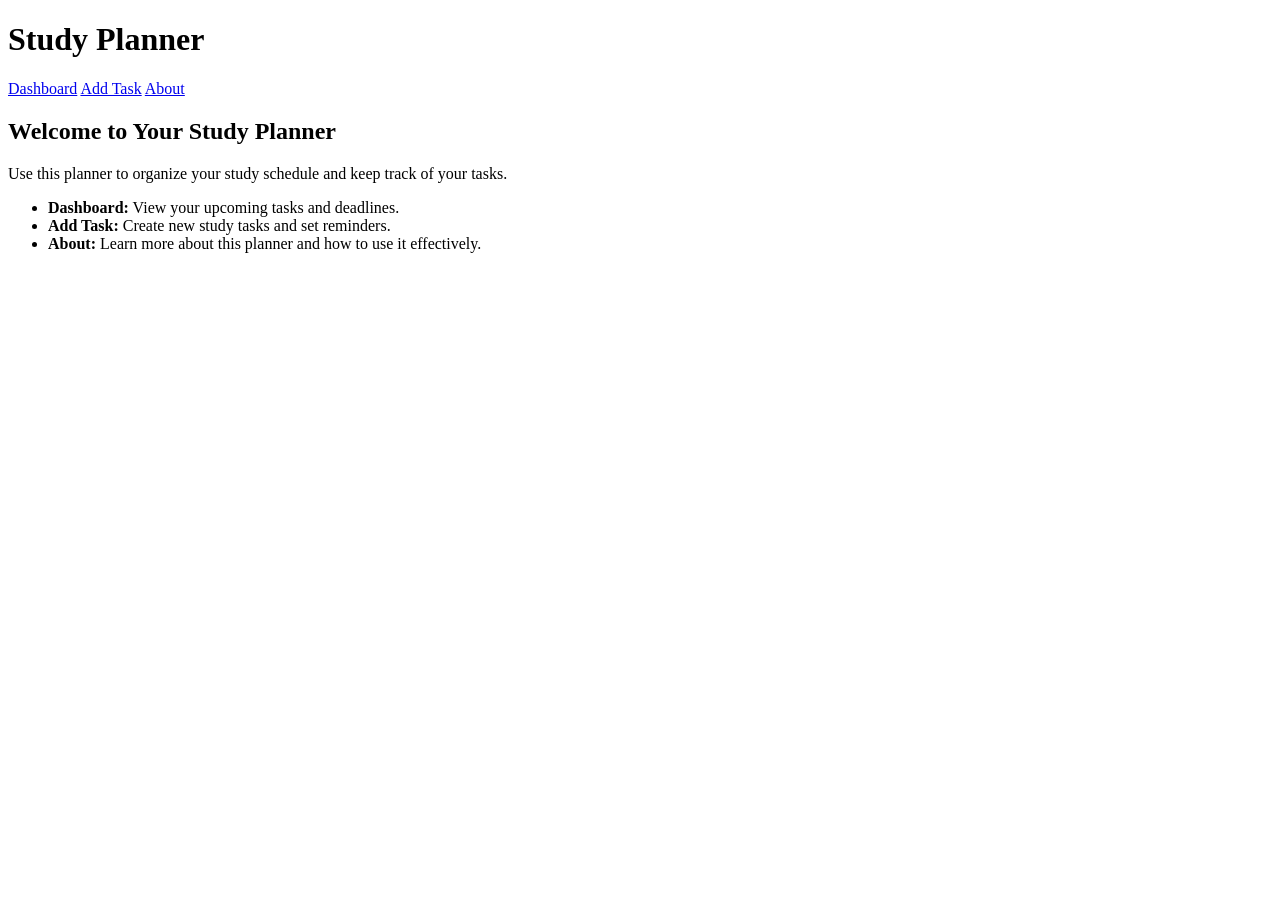
==== html/index.html @ a5713b38 "added header and some main content" ====
<!DOCTYPE html>
<html lang="en">
<head>
    <meta charset="UTF-8">
    <meta name="viewport" content="width=device-width, initial-scale=1.0">
    <title>Document</title>
</head>
<body>
    <header>
        <h1>Study Planner</h1>
  <nav>
    <a href="index.html">Dashboard</a>
    <a href="add.html">Add Task</a>
    <a href="about.html">About</a>
  </nav>
    </header>
    <main>
        <h2>Welcome to Your Study Planner</h2>
        <p>Use this planner to organize your study schedule and keep track of your tasks.</p>
        <ul>
            <li><strong>Dashboard:</strong> View your upcoming tasks and deadlines.</li>
            <li><strong>Add Task:</strong> Create new study tasks and set reminders.</li>
            <li><strong>About:</strong> Learn more about this planner and how to use it effectively.</li>
        </ul>

    
</body>
</html>
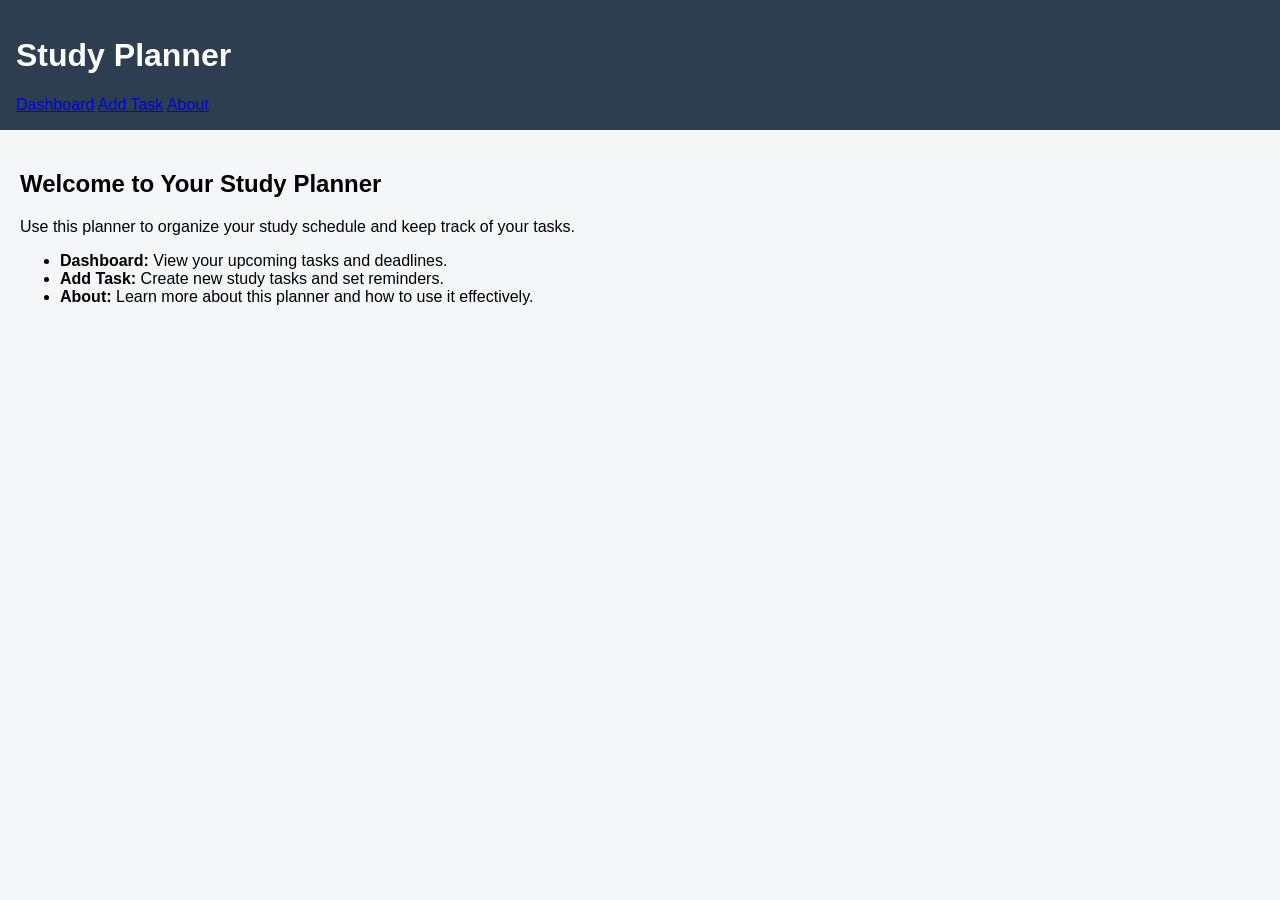
==== commit 61dadfa0: "debugged the css link and did some basic styling" ====
--- a/html/index.html
+++ b/html/index.html
@@ -4,6 +4,7 @@
     <meta charset="UTF-8">
     <meta name="viewport" content="width=device-width, initial-scale=1.0">
     <title>Document</title>
+    <link rel="stylesheet" href="../css/style.css">
 </head>
 <body>
     <header>
@@ -22,6 +23,8 @@
             <li><strong>Add Task:</strong> Create new study tasks and set reminders.</li>
             <li><strong>About:</strong> Learn more about this planner and how to use it effectively.</li>
         </ul>
+    </main>
+
 
     
 </body>
--- a/css/style.css
+++ b/css/style.css
@@ -0,0 +1,21 @@
+body {
+  font-family: Arial, sans-serif;
+  margin: 0;
+  background: #f4f6f8;
+}
+
+header {
+  background: #2c3e50;
+  color: white;
+  padding: 1rem;
+}
+
+main {
+  padding: 20px;
+}
+
+footer {
+  text-align: center;
+  background: #ddd;
+  padding: 10px;
+}
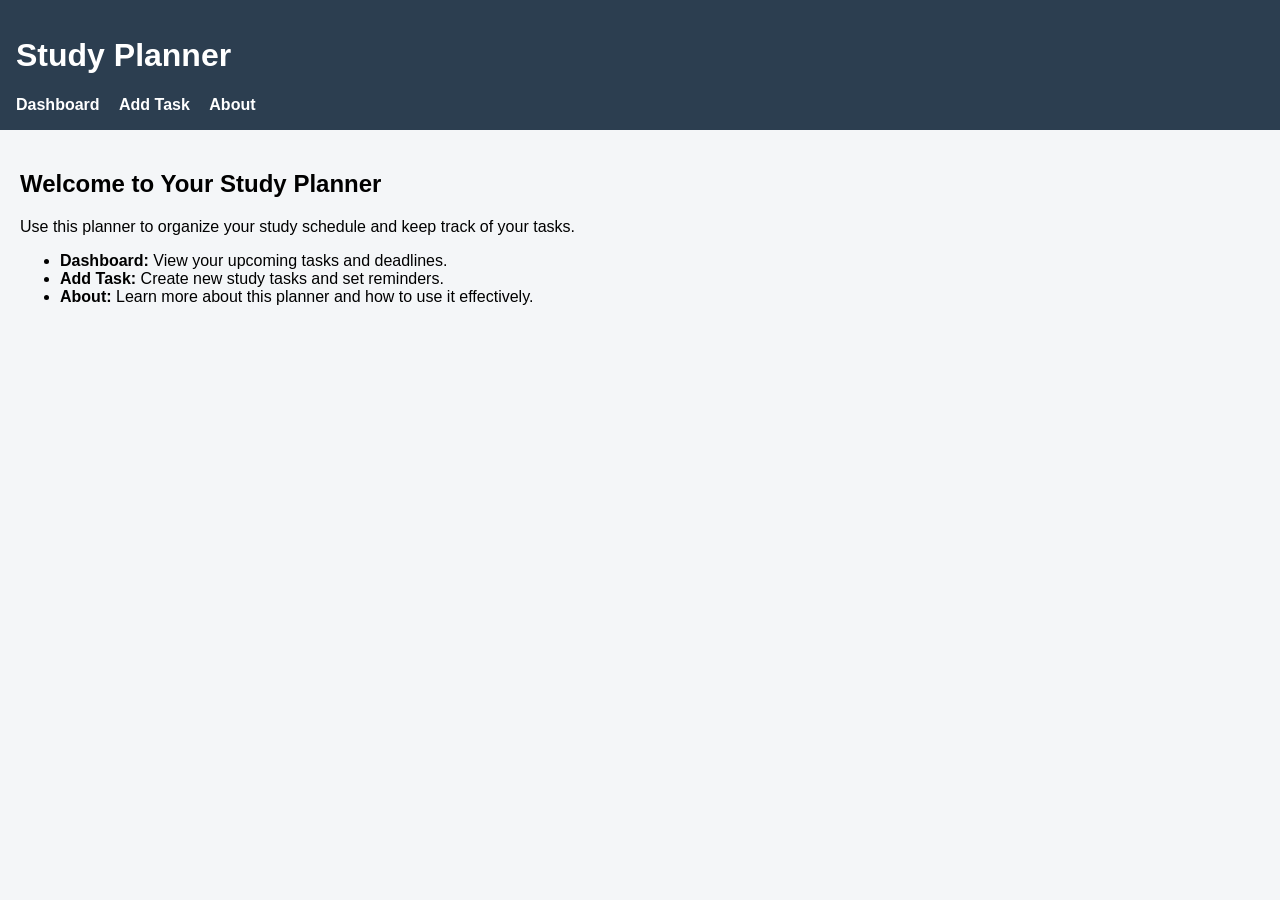
==== commit 7d4702f2: "sttyled the form in add.html and linked the html to the js" ====
--- a/html/index.html
+++ b/html/index.html
@@ -26,6 +26,6 @@
     </main>
 
 
-    
+    <script src="../js/script.js"></script>
 </body>
 </html>
--- a/css/style.css
+++ b/css/style.css
@@ -18,4 +18,47 @@
   text-align: center;
   background: #ddd;
   padding: 10px;
+}
+
+nav a {
+  color: white;
+  text-decoration: none;
+  margin-right: 15px;
+  font-weight: bold;
+}
+
+nav a:hover {
+  text-decoration: underline;
+}
+
+form {
+  max-width: 400px;
+  margin: 40px auto;
+  padding: 20px;
+  background: white;
+  border-radius: 10px;
+  box-shadow: 0 4px 8px rgba(0,0,0,0.1);
+}
+
+form input {
+  width: 100%;
+  padding: 10px;
+  margin-bottom: 15px;
+  border: 1px solid #ccc;
+  border-radius: 6px;
+  font-size: 16px;
+}
+
+form button {
+  width: 100%;
+  padding: 10px;
+  background: #3498db;
+  color: white;
+  border: none;
+  border-radius: 6px;
+  cursor: pointer;
+}
+
+form button:hover {
+  background: #2980b9;
 }
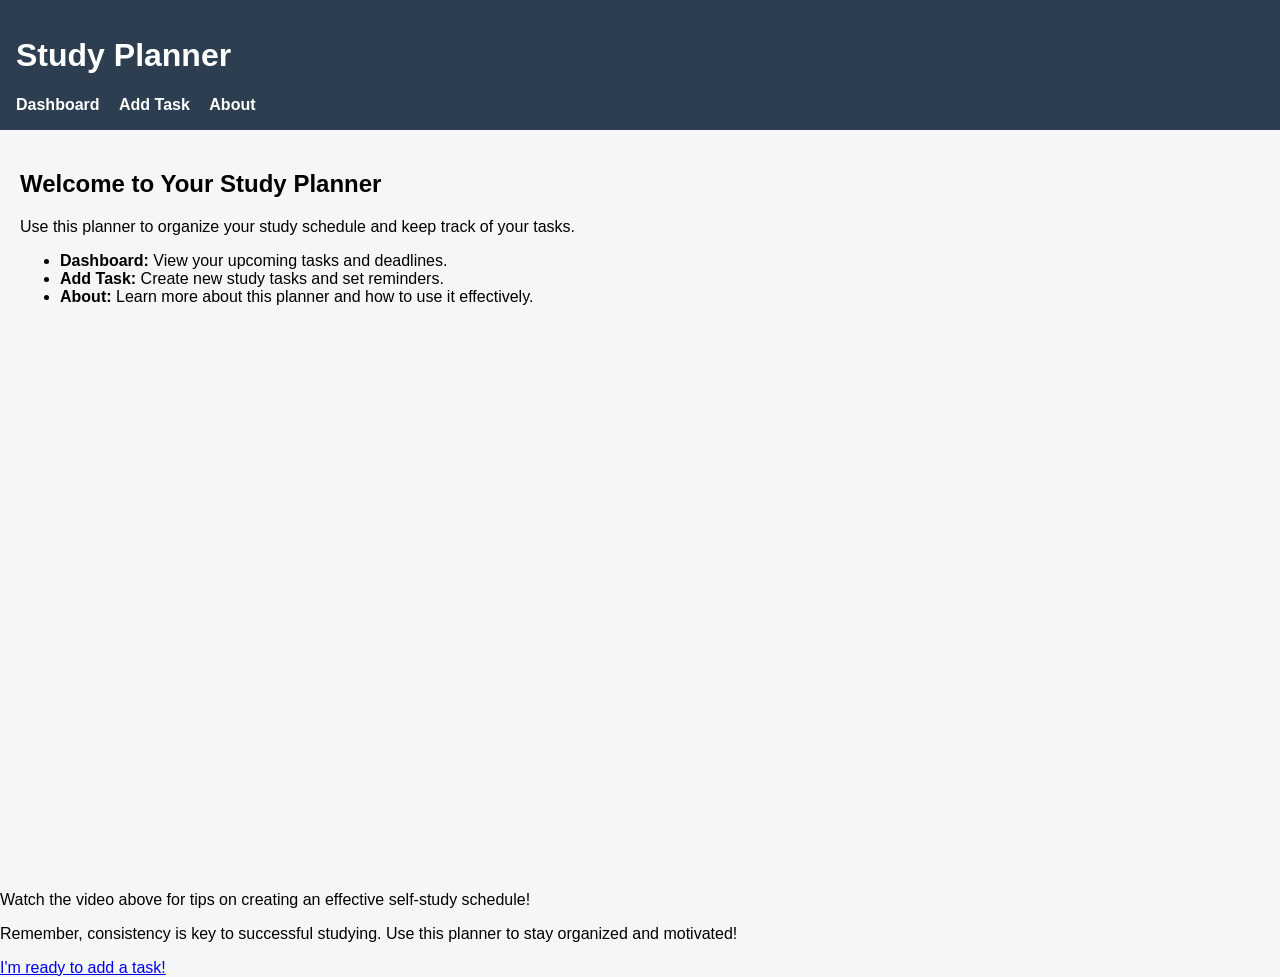
==== commit 8e3e6479: "added form in about.html and added paragraphs in index.html" ====
--- a/html/index.html
+++ b/html/index.html
@@ -24,8 +24,10 @@
             <li><strong>About:</strong> Learn more about this planner and how to use it effectively.</li>
         </ul>
     </main>
-
-
+    <iframe width="941" height="529" src="https://www.youtube.com/embed/nH6RWQ2xoRo" title="How To Create A Self Study Schedule" frameborder="0" allow="accelerometer; autoplay; clipboard-write; encrypted-media; gyroscope; picture-in-picture; web-share" referrerpolicy="strict-origin-when-cross-origin" allowfullscreen></iframe>
+    <p>Watch the video above for tips on creating an effective self-study schedule!</p>
+    <p>Remember, consistency is key to successful studying. Use this planner to stay organized and motivated!</p>
+    <a href="add.html">I'm ready to add a task!</a>
     <script src="../js/script.js"></script>
 </body>
 </html>
--- a/css/style.css
+++ b/css/style.css
@@ -61,4 +61,78 @@
 
 form button:hover {
   background: #2980b9;
+}
+#taskList {
+  display: flex;
+  flex-direction: column;
+  gap: 12px;
+  margin-top: 20px;
+  padding: 50px;
+}
+
+.task {
+  background: white;
+  padding: 12px 35px 30px 35px;
+  border-radius: 8px;
+  box-shadow: 0 2px 5px rgba(0,0,0,0.1);
+
+  display: flex;
+  justify-content: space-between;
+}
+
+.task button {
+  background: crimson;
+  color: white;
+  border: none;
+  padding: 6px 10px;
+  border-radius: 5px;
+  cursor: pointer;
+}
+
+.task button:hover {
+  opacity: 0.8;
+}
+.about-image {
+  display: block;
+  margin: 20px auto;
+  max-width: 100%;
+  height: auto;
+  border-radius: 10px;
+}
+
+.low {
+  background: #2ecc71;
+}
+
+.medium {
+  background: #f39c12;
+}
+
+.high {
+  background: #e74c3c;
+}
+
+.empty {
+  text-align: center;
+  font-size: 18px;
+  color: gray;
+}
+select {
+  width: 100%;
+  padding: 10px;
+  margin-bottom: 15px;
+  border-radius: 6px;
+  border: 1px solid #ccc;
+  font-size: 16px;
+  background: white;
+  cursor: pointer;
+}
+
+select:hover {
+  border-color: #3498db;
+}
+
+select:focus {
+  outline: none;
+  box-shadow: 0 0 5px rgba(52,152,219,0.5);
 }
